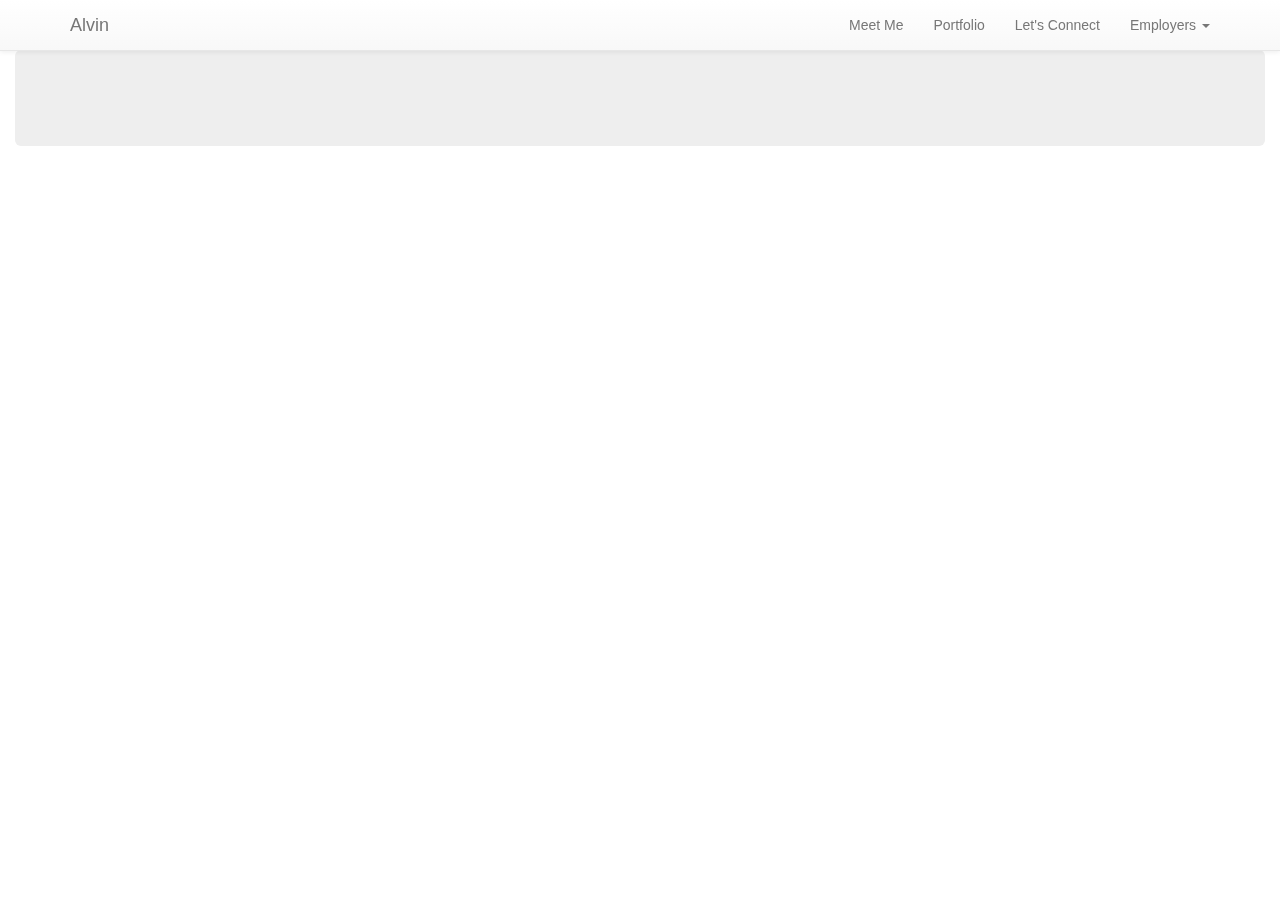
==== index.html @ 47b5e243 "Finish Navbar 2/20/2017 10:17AM EST" ====
<!DOCTYPE html>
<html>

<head>
    <meta charset="utf-8">
    <title>Alvin's Portfolio</title>
    <link rel="stylesheet" href="css/bootstrap-theme.css">
    <link rel="stylesheet" href="css/bootstrap.css">
    <link rel="stylesheet" href="css/master.css">
</head>

<body>
    <nav class="navbar navbar-default navbar-fixed-top">
        <div class="container">
          <div class="navbar-header">
            <a class="navbar-brand" href="#" >
              <p>Alvin</p>
            </a>
          </div>
          <div class="nav navbar-nav navbar-right">
            <ul class="nav navbar-nav">
              <li role="presentation"><a href="#meet-me">Meet Me</a></li>
              <li role="presentation"><a href="#portfolio">Portfolio</a></li>
              <li role="presentation"><a href="#contact">Let's Connect</a></li>

              <li role="presentation" class="dropdown">
                <a class="dropdown-toggle" data-toggle="dropdown" href="#" role="button" aria-haspopup="true" aria-expanded="false">
                  Employers <span class="caret"></span>
                </a>
                <ul class="dropdown-menu">
                  <li role="presentation"><a href="#">Certifications</a></li>
                  <li role="presentation"><a href="#">Resume</a></li>
                </ul>
              </li>
            </ul>
          </div>
        </div>
    </nav>

    <div class="container-fluid">
      <section id="meet-me">
        <div class="jumbotron">

        </div>
      </section>
      <section id="portfolio">

      </section>
      <section id="contact">

      </section>
    </div>


    <script src="js/jquery-3.1.1.js" charset="utf-8"></script>
    <script src="js/bootstrap.js" charset="utf-8"></script>
</body>

</html>
---- css/master.css ----
body{
  padding-top: 50px;
}
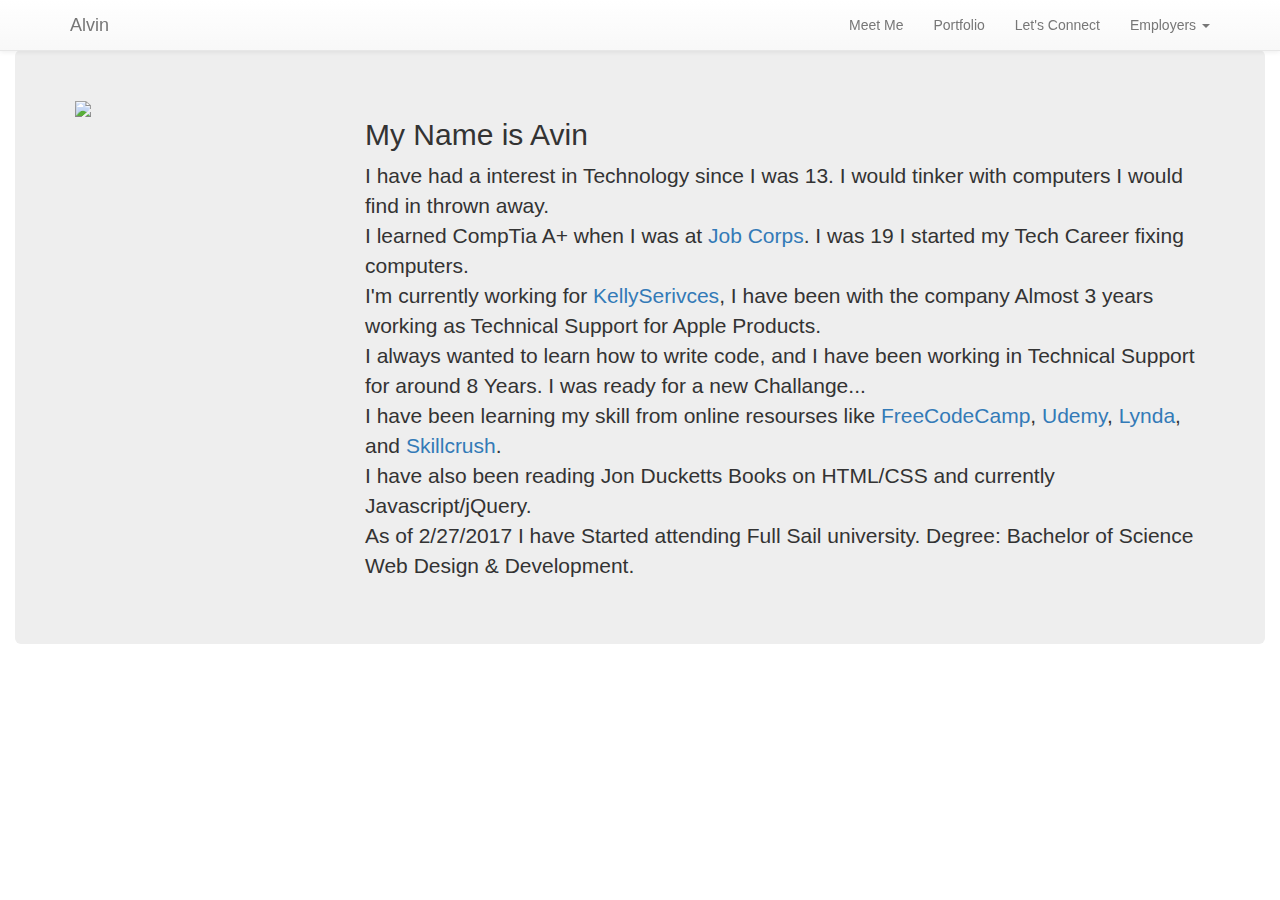
==== commit 6e2ec4df: "2/20/2017 11:33Am EST" ====
--- a/index.html
+++ b/index.html
@@ -40,7 +40,25 @@
     <div class="container-fluid">
       <section id="meet-me">
         <div class="jumbotron">
-
+          <div class="about-me">
+            <div class="row">
+              <div class="col-lg-3 col-md-3 col-sm-12 col-xs-12">
+                <img src="http://placehold.it/300x300">
+              </div>
+              <div class="col-lg-9 col-md-9 col-sm-12 col-xs-12">
+                <h2>My Name is Avin</h2>
+                <p>
+                  I have had a interest in Technology since I was 13. I would tinker with computers I would find in thrown away. <br>
+                  I learned CompTia A+ when I was at <a href="#">Job Corps</a>. I was 19 I started my Tech Career fixing computers. <br>
+                  I'm currently working for <a href="#">KellySerivces</a>, I have been with the company Almost 3 years working as Technical Support for Apple Products. <br>
+                  I always wanted to learn how to write code, and I have been working in Technical Support for around 8 Years. I was ready for a new Challange... <br>
+                  I have been learning my skill from online resourses like <a href="#">FreeCodeCamp</a>, <a href="#">Udemy</a>, <a href="#">Lynda</a>, and <a href="#">Skillcrush</a>. <br>
+                  I have also been reading Jon Ducketts Books on HTML/CSS and currently Javascript/jQuery.<br>
+                  As of 2/27/2017 I have Started attending Full Sail university. Degree: Bachelor of Science Web Design &amp; Development.
+                </p>
+              </div>
+            </div>
+          </div>
         </div>
       </section>
       <section id="portfolio">
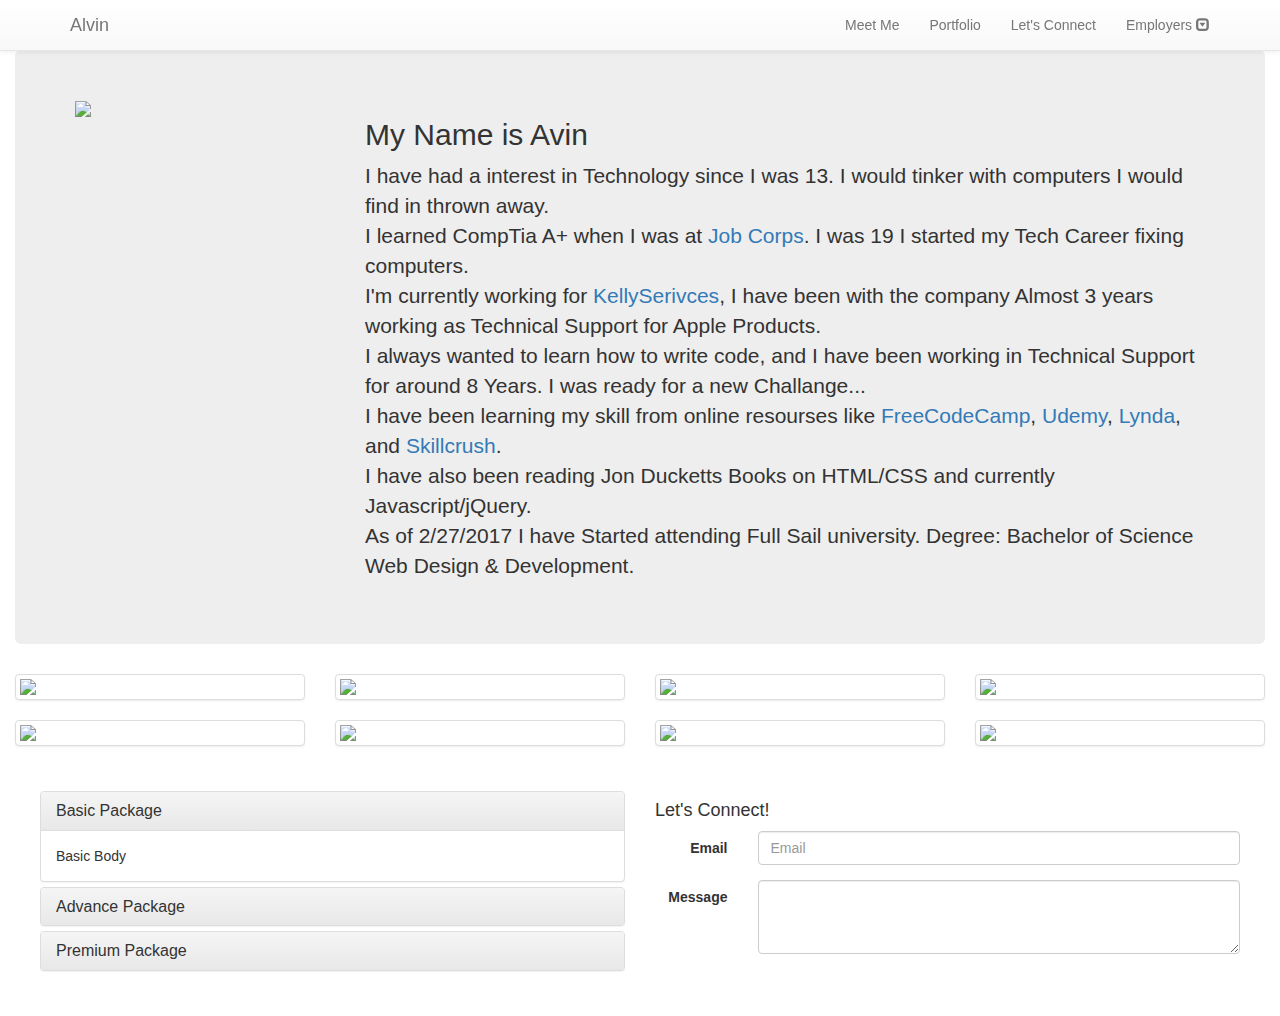
==== commit fec6b37e: "Finished Main Page 2/20/2017 9:50PM EST" ====
--- a/index.html
+++ b/index.html
@@ -25,7 +25,7 @@
 
               <li role="presentation" class="dropdown">
                 <a class="dropdown-toggle" data-toggle="dropdown" href="#" role="button" aria-haspopup="true" aria-expanded="false">
-                  Employers <span class="caret"></span>
+                  Employers <span class="glyphicon glyphicon-collapse-down"></span>
                 </a>
                 <ul class="dropdown-menu">
                   <li role="presentation"><a href="#">Certifications</a></li>
@@ -62,10 +62,123 @@
         </div>
       </section>
       <section id="portfolio">
+        <div class="portfolio">
+          <div class="row">
+            <div class="col-lg-3 col-md-3 col-sm-12 col-xs-12">
+              <a href="#" class="thumbnail">
+                <img src="http://placehold.it/500x300">
+              </a>
+            </div>
+            <div class="col-lg-3 col-md-3 col-sm-12 col-xs-12">
+              <a href="#" class="thumbnail">
+                <img src="http://placehold.it/500x300">
+              </a>
+            </div>
+            <div class="col-lg-3 col-md-3 col-sm-12 col-xs-12">
+              <a href="#" class="thumbnail">
+                <img src="http://placehold.it/500x300">
+              </a>
+            </div>
+            <div class="col-lg-3 col-md-3 col-sm-12 col-xs-12">
+              <a href="#" class="thumbnail">
+                <img src="http://placehold.it/500x300">
+              </a>
+            </div>
+          </div>
+          <div class="row">
+            <div class="col-lg-3 col-md-3 col-sm-12 col-xs-12">
+              <a href="#" class="thumbnail">
+                <img src="http://placehold.it/500x300">
+              </a>
+            </div>
+            <div class="col-lg-3 col-md-3 col-sm-12 col-xs-12">
+              <a href="#" class="thumbnail">
+                <img src="http://placehold.it/500x300">
+              </a>
+            </div>
+            <div class="col-lg-3 col-md-3 col-sm-12 col-xs-12">
+              <a href="#" class="thumbnail">
+                <img src="http://placehold.it/500x300">
+              </a>
+            </div>
+            <div class="col-lg-3 col-md-3 col-sm-12 col-xs-12">
+              <a href="#" class="thumbnail">
+                <img src="http://placehold.it/500x300">
+              </a>
+            </div>
+          </div>
 
+
+        </div>
       </section>
       <section id="contact">
-
+        <div class="row">
+          <div class="col-lg-6 col-md-6 col-sm-12 col-xs-12">
+            <div class="panel-group" id="accordion" role="tablist" aria-multiselectable="true">
+              <div class="panel panel-default">
+                <div class="panel-heading" role="tab" id="headingOne">
+                  <h4 class="panel-title">
+                    <a role="button" data-toggle="collapse" data-parent="#accordion" href="#collapseOne" aria-expanded="true" aria-controls="collapseOne">
+                      Basic Package
+                    </a>
+                  </h4>
+                </div>
+                <div id="collapseOne" class="panel-collapse collapse in" role="tabpanel" aria-labelledby="headingOne">
+                  <div class="panel-body">
+                    Basic Body
+                  </div>
+                </div>
+              </div>
+              <div class="panel panel-default">
+                <div class="panel-heading" role="tab" id="headingTwo">
+                  <h4 class="panel-title">
+                    <a class="collapsed" role="button" data-toggle="collapse" data-parent="#accordion" href="#collapseTwo" aria-expanded="false" aria-controls="collapseTwo">
+                      Advance Package
+                    </a>
+                  </h4>
+                </div>
+                <div id="collapseTwo" class="panel-collapse collapse" role="tabpanel" aria-labelledby="headingTwo">
+                  <div class="panel-body">
+                    Advance Body
+                  </div>
+                </div>
+              </div>
+              <div class="panel panel-default">
+                <div class="panel-heading" role="tab" id="headingThree">
+                  <h4 class="panel-title">
+                    <a class="collapsed" role="button" data-toggle="collapse" data-parent="#accordion" href="#collapseThree" aria-expanded="false" aria-controls="collapseThree">
+                      Premium Package
+                    </a>
+                  </h4>
+                </div>
+                <div id="collapseThree" class="panel-collapse collapse" role="tabpanel" aria-labelledby="headingThree">
+                  <div class="panel-body">
+                    Premium Body
+                  </div>
+                </div>
+              </div>
+            </div>
+          </div>
+          <div class="col-lg-6 col-md-6 col-sm-12 col-xs-12">
+            <h4>Let's Connect!</h4>
+            <form class="form-horizontal">
+              <div class="form-group">
+                <label for="inputEmail3" class="col-sm-2 control-label">Email</label>
+                <div class="col-sm-10">
+                  <input type="email" class="form-control" id="inputEmail3" placeholder="Email">
+                </div>
+              </div>
+              <div class="form-horizontal">
+                <div class="form-group">
+                  <label for="textArea" class="col-sm-2 control-label">Message</label>
+                  <div class="col-sm-10">
+                    <textarea class="form-control" rows="3"></textarea>
+                  </div>
+                </div>
+              </div>
+            </form>
+          </div>
+        </div>
       </section>
     </div>
 
--- a/css/master.css
+++ b/css/master.css
@@ -1,3 +1,6 @@
 body{
   padding-top: 50px;
 }
+#contact{
+  padding: 2%;
+}
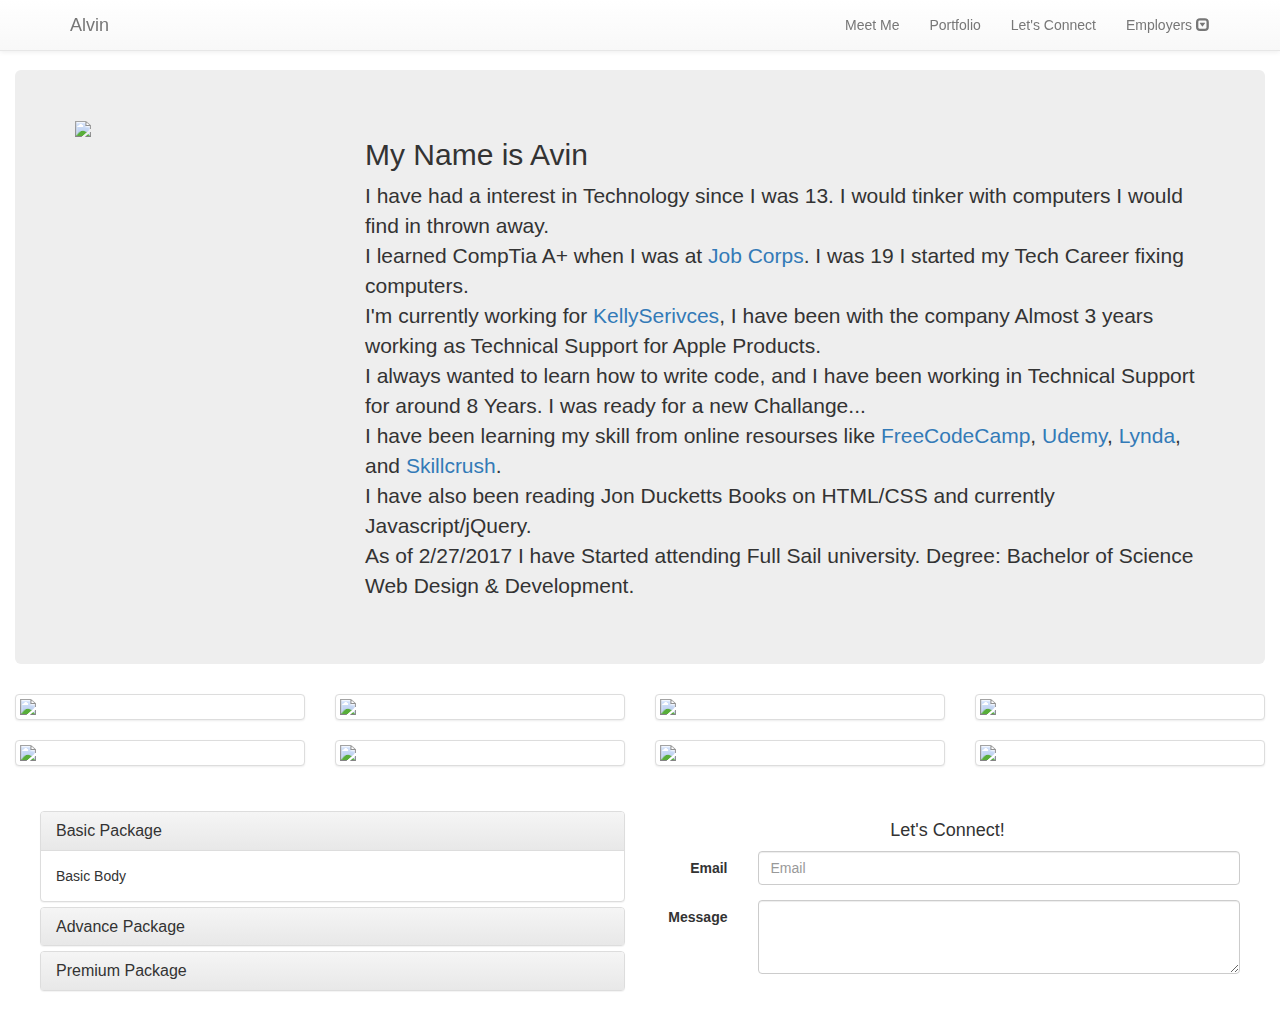
==== commit 087826e1: "End Day Commit 2/20/2017 10:41Pm EST" ====
--- a/index.html
+++ b/index.html
@@ -28,17 +28,19 @@
                   Employers <span class="glyphicon glyphicon-collapse-down"></span>
                 </a>
                 <ul class="dropdown-menu">
-                  <li role="presentation"><a href="#">Certifications</a></li>
-                  <li role="presentation"><a href="#">Resume</a></li>
+                  <li role="presentation"><a href="employer/employer.html">Certifications</a></li>
+                  <li role="presentation"><a href="img/Alvin Webb Resume.pdf" target="_blank">Resume <span class="glyphicon glyphicon-arrow-down"></span></a></li>
                 </ul>
               </li>
             </ul>
+
           </div>
         </div>
     </nav>
-
-    <div class="container-fluid">
-      <section id="meet-me">
+    <div class="" id="meet-me"></div>
+    <br>
+    <div class="container-fluid" >
+      <section >
         <div class="jumbotron">
           <div class="about-me">
             <div class="row">
@@ -160,7 +162,8 @@
             </div>
           </div>
           <div class="col-lg-6 col-md-6 col-sm-12 col-xs-12">
-            <h4>Let's Connect!</h4>
+            <h4 class="text-center">Let's Connect!</h4>
+
             <form class="form-horizontal">
               <div class="form-group">
                 <label for="inputEmail3" class="col-sm-2 control-label">Email</label>
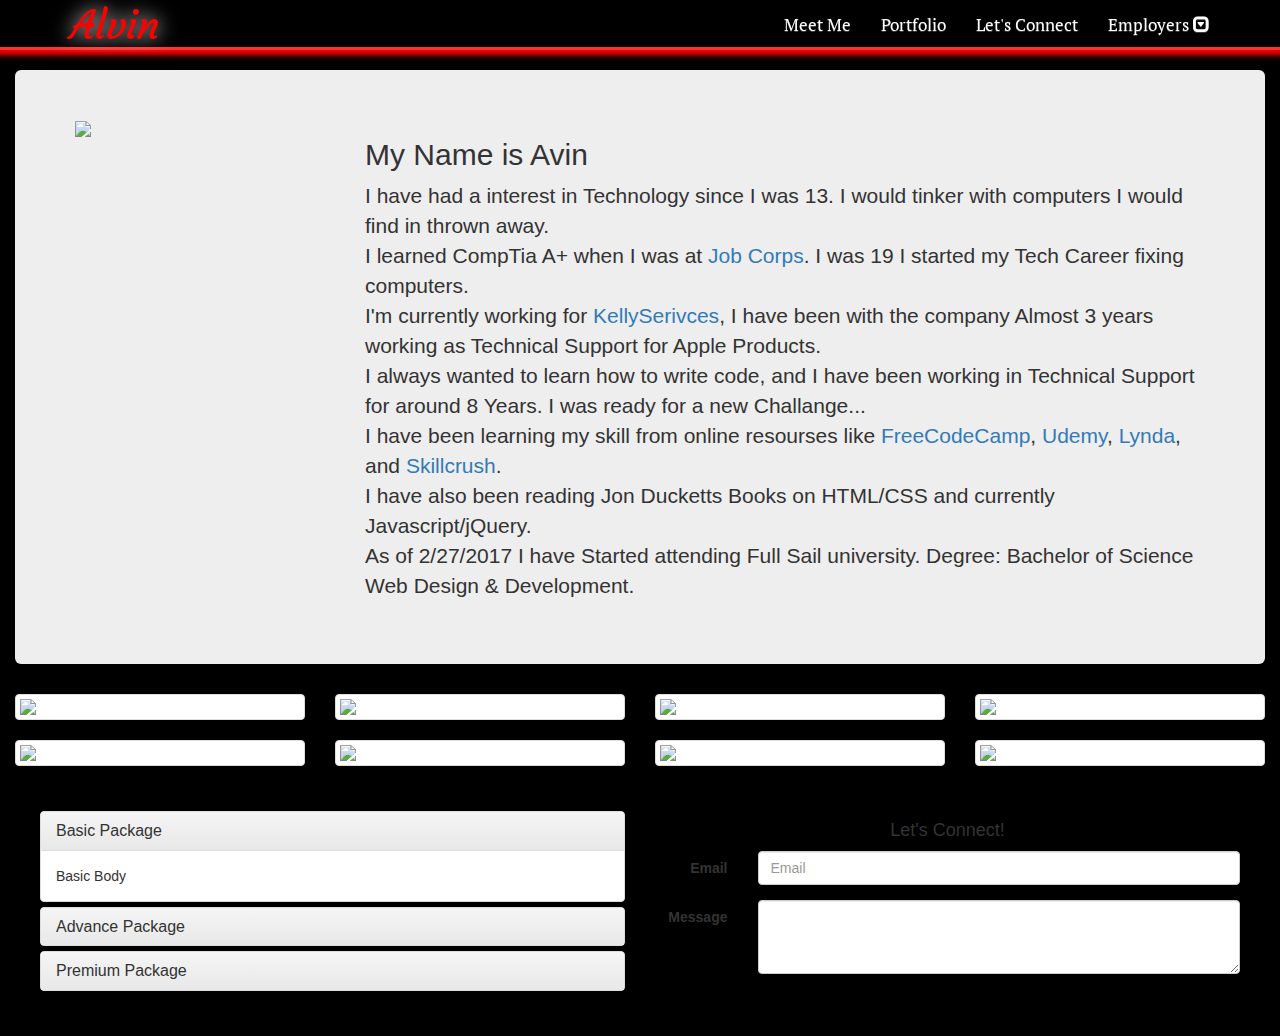
==== commit 5aab6173: "Nav CSS 2/21/2017 9:47AM EST" ====
--- a/index.html
+++ b/index.html
@@ -4,9 +4,12 @@
 <head>
     <meta charset="utf-8">
     <title>Alvin's Portfolio</title>
+
+    <link href="https://fonts.googleapis.com/css?family=Courgette|PT+Serif|Titillium+Web" rel="stylesheet">
     <link rel="stylesheet" href="css/bootstrap-theme.css">
     <link rel="stylesheet" href="css/bootstrap.css">
     <link rel="stylesheet" href="css/master.css">
+
 </head>
 
 <body>
@@ -18,7 +21,7 @@
             </a>
           </div>
           <div class="nav navbar-nav navbar-right">
-            <ul class="nav navbar-nav">
+            <ul class="nav navbar-nav" >
               <li role="presentation"><a href="#meet-me">Meet Me</a></li>
               <li role="presentation"><a href="#portfolio">Portfolio</a></li>
               <li role="presentation"><a href="#contact">Let's Connect</a></li>
--- a/css/master.css
+++ b/css/master.css
@@ -1,6 +1,53 @@
+/*
+
+font-family: 'Titillium Web', sans-serif;
+font-family: 'Courgette', cursive; (Brand)
+font-family: 'PT Serif', serif;
+
+
+*/
+
+
 body{
   padding-top: 50px;
+  background: #000;
 }
 #contact{
   padding: 2%;
 }
+
+
+/*Nav Styles*/
+
+.navbar-default {
+  background: red; /* For browsers that do not support gradients */
+  background: -webkit-linear-gradient(#000 95%,#ff3232 90%); /* For Safari 5.1 to 6.0 */
+  background: -o-linear-gradient(#000 95%,#ff3232 90%); /* For Opera 11.1 to 12.0 */
+  background: -moz-linear-gradient(#000 95%,#ff3232 90%); /* For Firefox 3.6 to 15 */
+  background: linear-gradient(#000 95%,#ff3232 90%); /* Standard syntax */
+  -webkit-box-shadow: 0px 0px 6px 5px rgba(255,0,0,1);/* For Safari 5.1 to 6.0 */
+  -o-linear-shadow: 0px 0px 6px 5px rgba(255,0,0,1);/* For Opera 11.1 to 12.0 */
+  -moz-box-shadow: 0px 0px 6px 5px rgba(255,0,0,1); /* For Firefox 3.6 to 15 */
+  box-shadow: 0px 0px 6px 5px rgba(255,0,0,1); /* Standard syntax */
+  border: none;
+
+}
+
+
+nav .navbar-brand p{
+  color: #ff0000;
+  font-family: 'Courgette', cursive;
+  font-size: 40px;
+  text-shadow: 0 0 20px #fff;
+}
+
+.navbar-default .navbar-nav > li > a{
+  color: #fff;
+  font-size: 17px;
+  font-family: 'PT Serif', serif;
+}
+
+.navbar-default .navbar-nav > li > a:hover,
+.navbar-default .navbar-nav > li > a:focus {
+  color: #ff0000;
+}
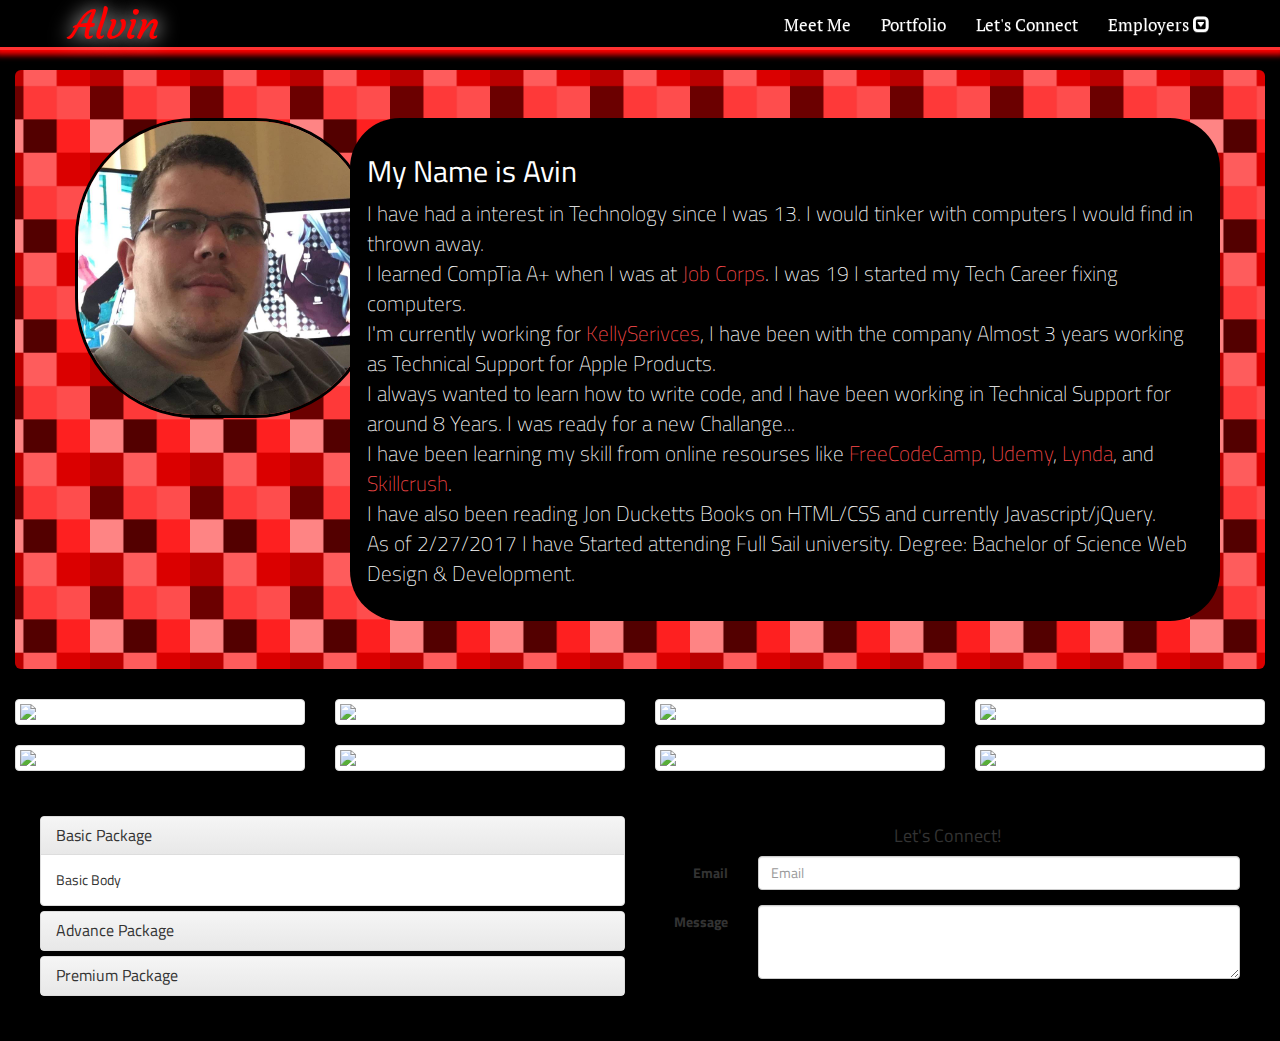
==== commit e0c500d3: "About Area 2/21/2017 10:08AM EST" ====
--- a/index.html
+++ b/index.html
@@ -48,9 +48,9 @@
           <div class="about-me">
             <div class="row">
               <div class="col-lg-3 col-md-3 col-sm-12 col-xs-12">
-                <img src="http://placehold.it/300x300">
+                <img src="img/me.jpg" alt="Picture of Alvin">
               </div>
-              <div class="col-lg-9 col-md-9 col-sm-12 col-xs-12">
+              <div class="col-lg-9 col-md-9 col-sm-12 col-xs-12 about">
                 <h2>My Name is Avin</h2>
                 <p>
                   I have had a interest in Technology since I was 13. I would tinker with computers I would find in thrown away. <br>
--- a/css/master.css
+++ b/css/master.css
@@ -2,7 +2,7 @@
 
 font-family: 'Titillium Web', sans-serif;
 font-family: 'Courgette', cursive; (Brand)
-font-family: 'PT Serif', serif;
+font-family: 'PT Serif', serif; (Menu)
 
 
 */
@@ -11,6 +11,7 @@
 body{
   padding-top: 50px;
   background: #000;
+  font-family: 'Titillium Web', sans-serif;
 }
 #contact{
   padding: 2%;
@@ -51,3 +52,32 @@
 .navbar-default .navbar-nav > li > a:focus {
   color: #ff0000;
 }
+
+
+/*About ME Style*/
+
+.about-me img{
+  width: 300px;
+  border:  3px solid #000;
+  border-radius: 120px;
+}
+
+.jumbotron{
+  background: url('../img/background_red.png') repeat center;
+  background-size: 100px;
+}
+
+.about{
+  background: #000;
+  color: #fff;
+  border-radius: 50px;
+  padding: 1.5%;
+}
+
+.about a{
+  color: #ff4c4c;
+}
+.about a:hover{
+  color: #00ff00;
+  text-decoration: none;
+}
